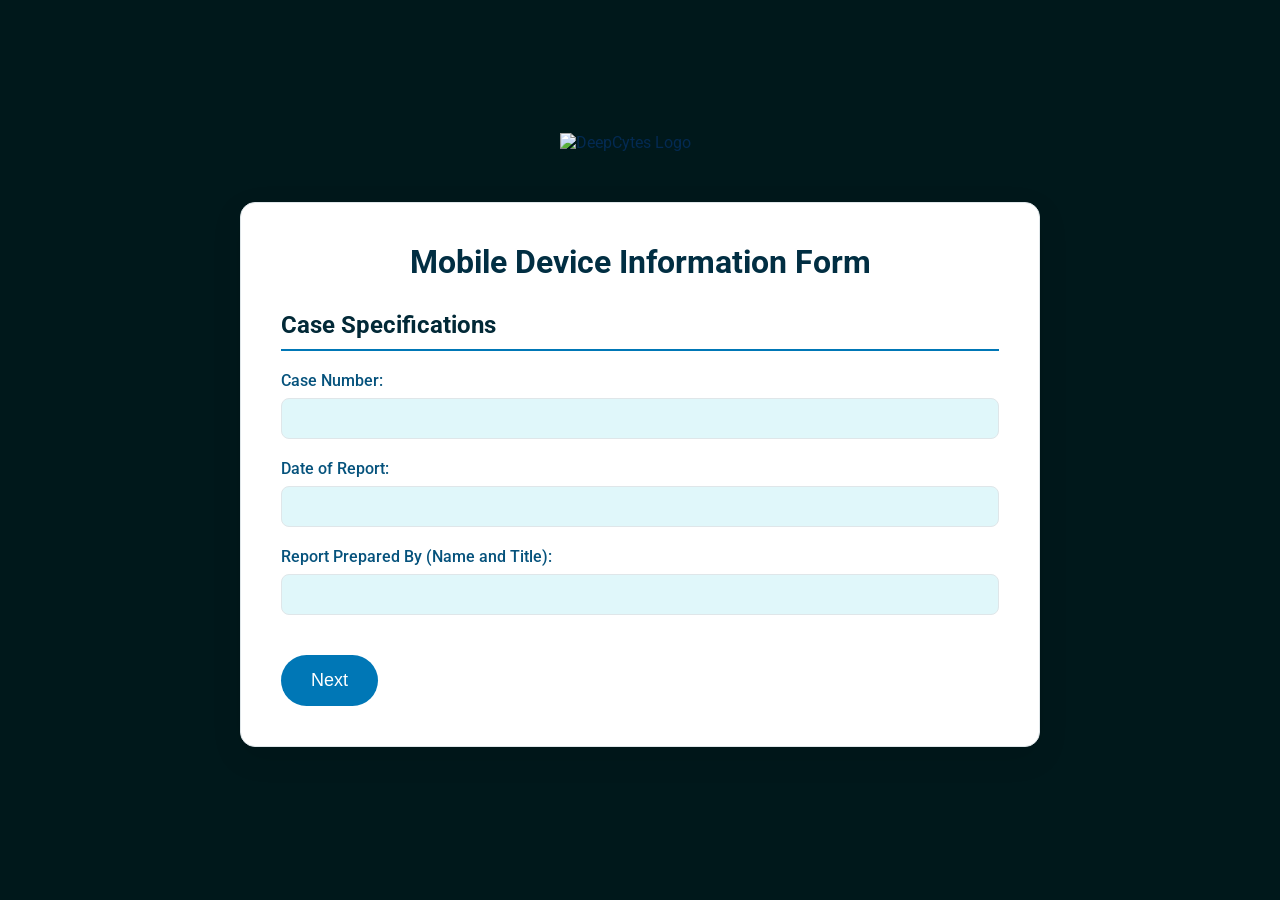
==== templates/form.html @ 84fcd658 "Update form.html" ====
<!DOCTYPE html>
<html lang="en">

<head>
    <meta charset="UTF-8">
    <meta name="viewport" content="width=device-width, initial-scale=1.0">
    <title>Mobile Device Information Form</title>
    <style>
        @import url('https://fonts.googleapis.com/css2?family=Roboto:wght@400;500;700&display=swap');

        body {
            font-family: 'Roboto', sans-serif;
            margin: 0;
            padding: 0;
            background-color: #00181b;
            color: #032a52;
            display: flex;
            flex-direction: column;
            align-items: center;
            justify-content: center;
            min-height: 100vh;
        }

        .container {
            width: 90%;
            max-width: 800px;
            background-color: #ffffff;
            border: 1px solid #dfe6e9;
            border-radius: 15px;
            box-shadow: 0 10px 30px rgba(0, 0, 0, 0.1);
            padding: 40px;
            box-sizing: border-box;
            margin: 20px;
        }

        h1 {
            color: #012e42;
            text-align: center;
            margin-top: 0;
            margin-bottom: 30px;
            font-weight: 700;
            font-size: 2rem;
        }

        h2 {
            color: #022937;
            font-weight: 700;
            margin-bottom: 20px;
            font-size: 1.5rem;
            border-bottom: 2px solid #0077b6;
            padding-bottom: 10px;
        }

        .logo {
            display: block;
            margin: 0 auto 30px;
            width: 160px;
        }

        .form-section {
            display: none;
        }

        .form-section.active {
            display: block;
        }

        .split-container {
            display: grid;
            grid-template-columns: 1fr 1fr;
            gap: 20px;
            width: 100%;
            max-width: 1200px;
            margin: 0 auto;
            padding: 20px;
            background: #f5f5f5;
            border-radius: 10px;
        }

        .camera-side {
            display: flex;
            flex-direction: column;
            align-items: center;
        }

        .guide-side {
            display: flex;
            flex-direction: column;
            align-items: center;
        }

        .camera-preview, .guide-image {
            width: 100%;
            max-width: 480px;
            height: 360px;
            border-radius: 8px;
            object-fit: contain;
            background: #000;
        }

        .guide-image {
            background: #fff;
            border: 2px solid #0077b6;
        }

        .angle-indicator {
            text-align: center;
            font-size: 24px;
            margin: 10px 0;
            color: #0077b6;
            width: 100%;
        }

        .instructions {
            text-align: center;
            color: #666;
            margin: 10px 0;
            font-size: 16px;
        }

        .camera-controls {
            margin-top: 20px;
            text-align: center;
        }

        .camera-btn {
            background-color: #0077b6;
            color: white;
            padding: 12px 24px;
            border: none;
            border-radius: 30px;
            cursor: pointer;
            font-size: 16px;
            transition: background-color 0.3s;
        }

        .camera-btn:hover {
            background-color: #005f8d;
        }

        .preview-grid {
            display: grid;
            grid-template-columns: repeat(auto-fit, minmax(150px, 1fr));
            gap: 10px;
            margin: 20px 0;
            width: 100%;
        }

        .preview-image {
            width: 100%;
            height: 150px;
            object-fit: cover;
            border-radius: 8px;
            border: 2px solid #0077b6;
        }

        label {
            font-weight: 500;
            display: block;
            margin-bottom: 8px;
            color: #05527c;
        }

        input[type="text"],
        input[type="number"],
        textarea,
        input[type="file"] {
            width: 100%;
            padding: 12px;
            margin-bottom: 20px;
            border: 1px solid #dfe6e9;
            border-radius: 8px;
            background-color: #e0f7fa;
            color: #2c3e50;
            box-sizing: border-box;
            font-family: 'Roboto', sans-serif;
            transition: border-color 0.3s ease, box-shadow 0.3s ease;
        }

        .input-error {
            border-color: #de0000;
            box-shadow: 0 0 8px rgba(245, 7, 7, 0.2);
        }

        /* Camera Styles */
        .camera-container {
            width: 100%;
            max-width: 640px;
            margin: 0 auto;
            padding: 20px;
            background: #f5f5f5;
            border-radius: 10px;
        }

        .camera-preview {
            width: 100%;
            border-radius: 8px;
            margin-bottom: 20px;
        }

        .angle-indicator {
            text-align: center;
            font-size: 24px;
            margin: 10px 0;
            color: #0077b6;
        }

        .preview-grid {
            display: grid;
            grid-template-columns: repeat(auto-fit, minmax(150px, 1fr));
            gap: 10px;
            margin: 20px 0;
        }

        .preview-image {
            width: 100%;
            height: 150px;
            object-fit: cover;
            border-radius: 8px;
            border: 2px solid #0077b6;
        }

        .camera-controls {
            display: flex;
            justify-content: center;
            margin: 20px 0;
        }

        .camera-btn {
            background-color: #0077b6;
            color: white;
            padding: 12px 24px;
            border: none;
            border-radius: 30px;
            cursor: pointer;
            font-size: 16px;
            transition: background-color 0.3s;
        }

        .camera-btn:hover {
            background-color: #005f8d;
        }

        .photo-progress {
            text-align: center;
            margin: 20px 0;
            font-size: 18px;
            color: #0077b6;
        }

        .instructions {
            text-align: center;
            color: #666;
            margin-bottom: 20px;
        }

        /* Original form styles continue... */
        button {
            background-color: #0077b6;
            color: white;
            padding: 15px 30px;
            border: none;
            border-radius: 30px;
            cursor: pointer;
            font-size: 18px;
            font-weight: 500;
            transition: background-color 0.3s ease;
        }

        button:hover {
            background-color: #005f8d;
        }

        .button-container {
            display: flex;
            justify-content: space-between;
            margin-top: 20px;
        }

        .form-group {
            margin-bottom: 20px;
        }
    </style>
</head>

<body>
    <img src="https://static.wixstatic.com/media/e48a18_c949f6282e6a4c8e9568f40916a0c704~mv2.png/v1/crop/x_0,y_151,w_1920,h_746/fill/w_240,h_93,fp_0.50_0.50,q_85,usm_0.66_1.00_0.01,enc_auto/For%20Dark%20Theme.png"
        alt="DeepCytes Logo" class="logo">

    <div class="container">
        <h1>Mobile Device Information Form</h1>
        <form method="POST" action="/submit" enctype="multipart/form-data">
            <!-- Case Information -->
            <div class="form-section active">
                <h2>Case Specifications</h2>

                <label for="case_number">Case Number:</label>
                <input type="text" id="case_number" name="case_number" required>

                <label for="date_of_report">Date of Report:</label>
                <input type="text" id="date_of_report" name="date_of_report" required>

                <label for="report_prepared_by">Report Prepared By (Name and Title):</label>
                <input type="text" id="report_prepared_by" name="report_prepared_by" required>

                <div class="button-container">
                    <button type="button" onclick="nextSection()">Next</button>
                </div>
            </div>

<!-- Device Photography -->
<div class="form-section">
    <h2>Device Photography</h2>
    <p class="instructions">
        Please capture photos of the device from the following angles: 0°, 30°, 60°, 90°, and after flipping: 30°, 60°, 90°.
    </p>

    <div class="split-container">
        <div class="camera-side">
            <video id="camera" autoplay playsinline class="camera-preview"></video>
            <canvas id="canvas" style="display: none;"></canvas>
            <div class="angle-indicator">
                <span id="current-angle">0°</span>
                <span id="flip-status">(Front)</span>
            </div>
            <div class="camera-controls">
                <button type="button" id="capture-btn" class="camera-btn">
                    <span id="capture-text">Capture (0°)</span>
                </button>
            </div>
        </div>

        <div class="guide-side">
            <img id="guide-image" class="guide-image" src="/static/images/guide_0.png" alt="Guide for current angle">
            <div class="instructions">
                Follow the guide image to capture the device at the correct angle.
            </div>
        </div>
    </div>

    <!-- Hidden Inputs to Store Captured Images -->
    <form id="photo-form" action="/submit" method="POST" enctype="multipart/form-data">
        <div id="hidden-inputs">
            <!-- Hidden inputs will be dynamically added here -->
        </div>
    </form>

    <div class="preview-grid" id="preview-container">
        <!-- Preview images will be added here -->
    </div>

    <div class="photo-progress">
        <div class="progress-indicator">
            <span id="photos-taken">0</span>/7 photos taken
        </div>
    </div>

    <div class="button-container">
        <button type="button" onclick="previousSection()">Previous</button>
        <button type="button" onclick="validateAndNext()">Next</button>
    </div>
</div>

<script>
    const angles = ["0", "30", "60", "90", "240", "270", "360"];
    let currentAngleIndex = 0;
    const camera = document.getElementById("camera");
    const canvas = document.getElementById("canvas");
    const previewContainer = document.getElementById("preview-container");
    const hiddenInputs = document.getElementById("hidden-inputs");
    const photosTaken = document.getElementById("photos-taken");
    const captureBtn = document.getElementById("capture-btn");
    const captureText = document.getElementById("capture-text");
    const guideImage = document.getElementById("guide-image");

    // Access the user's camera
    navigator.mediaDevices
        .getUserMedia({ video: true })
        .then((stream) => {
            camera.srcObject = stream;
        })
        .catch((err) => {
            console.error("Error accessing camera:", err);
        });

    // Capture photo and store it
    captureBtn.addEventListener("click", () => {
        const context = canvas.getContext("2d");
        canvas.width = camera.videoWidth;
        canvas.height = camera.videoHeight;
        context.drawImage(camera, 0, 0, canvas.width, canvas.height);

        // Convert the captured image to a blob
        canvas.toBlob((blob) => {
            // Add a preview image
            const previewImage = document.createElement("img");
            previewImage.src = URL.createObjectURL(blob);
            previewImage.classList.add("preview-image");
            previewContainer.appendChild(previewImage);

            // Create a hidden input for the captured image
            const input = document.createElement("input");
            input.type = "file";
            input.name = `image_${angles[currentAngleIndex]}`;
            input.files = new File([blob], `image_${angles[currentAngleIndex]}.jpg`);
            hiddenInputs.appendChild(input);

            // Update progress
            currentAngleIndex++;
            photosTaken.textContent = currentAngleIndex;
            if (currentAngleIndex < angles.length) {
                captureText.textContent = `Capture (${angles[currentAngleIndex]}°)`;
                guideImage.src = `/static/images/guide_${angles[currentAngleIndex]}.png`;
            } else {
                captureText.textContent = "All photos captured!";
                captureBtn.disabled = true;
            }
        });
    });
</script>


            <!-- Original form sections continue... -->
            <!-- Device Specifications -->
            <div class="form-section">
                <!-- Your existing Device Specifications section -->
                <h2>Device Specifications</h2>

                <label for="model">Model:</label>
                <input type="text" id="model" name="model" required>

                <label for="color">Color:</label>
                <input type="text" id="color" name="color" required>

                <div class="form-group"  style="display: inline-block;">
                    <label>With Safety Glass:</label>
                    <input type="radio" id="safety_glass_yes" name="safety_glass" value="yes" required>
                    <label for="safety_glass_yes"  style="display: inline-block;">Yes</label>
                    <input type="radio" id="safety_glass_no" name="safety_glass" value="no" required>
                    <label for="safety_glass_no"  style="display: inline-block;">No</label>
                </div>

                <div class="form-group">
                    <label>With Back Cover:</label>
                    <input type="radio" id="back_cover_yes" name="back_cover" value="yes" required>
                    <label for="back_cover_yes"  style="display: inline-block;">Yes</label>
                    <input type="radio" id="back_cover_no" name="back_cover" value="no" required>
                    <label for="back_cover_no"  style="display: inline-block;">No</label>
                </div>

                <label for="ram">RAM:</label>
                <input type="text" id="ram" name="ram"required>

                <label for="internal_memory">Internal Memory:</label>
                <input type="text" id="internal_memory" name="internal_memory" required>

                <label for="camera_specs">Camera (with Specs):</label>
                <textarea id="camera_specs" name="camera_specs" required></textarea>

                <div class="form-group"  style="display: inline-block;">
                    <label>Check if all cameras are present:</label>
                    <input type="radio" id="cameras_check_yes" name="cameras_check" value="yes" required>
                    <label for="cameras_check_yes"  style="display: inline-block;">Yes</label>
                    <input type="radio" id="cameras_check_no" name="cameras_check" value="no" required>
                    <label for="cameras_check_no"  style="display: inline-block;">No</label>
                </div>

                <label for="battery_percentage">Battery Percentage:</label>
                <input type="number" id="battery_percentage" name="battery_percentage" min="0" max="100" required>

                <label for="sim_slots">Number of SIM card slots:</label>
                <input type="number" id="sim_slots" name="sim_slots" min="1" required>

                <label for="sim_provider">SIM Cards and their Providers:</label>
                <textarea id="sim_provider" name="sim_provider" required></textarea>

                <div class="button-container">
                    <button type="button" onclick="nextSection()">Next</button>
                </div>
            </div>

            <!-- Connectivity & Storage -->
            <div class="form-section">
                <!-- Your existing Connectivity & Storage section -->
                <h2>Connectivity & Storage</h2>

                <div class="form-group"  style="display: inline-block;">
                    <label>Was it connected to Wi-Fi?</label>
                    <input type="radio" id="wifi_connected_yes" name="wifi_connected" value="yes" required>
                    <label for="wifi_connected_yes"  style="display: inline-block;">Yes</label>
                    <input type="radio" id="wifi_connected_no" name="wifi_connected" value="no" required>
                    <label for="wifi_connected_no"  style="display: inline-block;">No</label>
                </div>

                <div class="form-group">
                    <label>Was Bluetooth on or off?</label>
                    <input type="radio" id="bluetooth_on" name="bluetooth_status" value="on" required>
                    <label for="bluetooth_on"  style="display: inline-block;">On</label>
                    <input type="radio" id="bluetooth_off" name="bluetooth_status" value="off" required>
                    <label for="bluetooth_off"  style="display: inline-block;">Off</label>
                </div>

                <div class="form-group">
                    <label>Is the SD card present?</label>
                    <input type="radio" id="sd_card_yes" name="sd_card" value="yes" required>
                    <label for="sd_card_yes"  style="display: inline-block;">Yes</label>
                    <input type="radio" id="sd_card_no" name="sd_card" value="no" required>
                    <label for="sd_card_no"  style="display: inline-block;">No</label>
                </div>

                <label for="sd_capacity">SD Card Storage Capacity (if present):</label>
                <input type="text" id="sd_capacity" name="sd_capacity" required>

                

                <div class="button-container">
                    <button type="button" onclick="previousSection()">Previous</button>
                    <button type="button" onclick="nextSection()">Next</button>
                </div>
            </div>

            <!-- System Information -->
            <div class="form-section">
                <!-- Your existing System Information section -->
                <h2>System Information</h2>
                
                <label for="mobile_uptime">Mobile Uptime:</label>
                <input type="text" id="mobile_uptime" name="mobile_uptime" required>
                
                <label for="time_zone">Time Zone:</label>
                <input type="text" id="time_zone" name="time_zone" required>
                
                <label for="language">Language:</label>
                <input type="text" id="language" name="language" required>
                
                <label for="installed_apps">Installed Apps (with names):</label>
                <textarea id="installed_apps" name="installed_apps" required></textarea>
                
                <div class="form-group"  style="display: inline-block;">
                    <label>Was Geo-location on?</label>
                    <input type="radio" id="geo_location_yes" name="geo_location" value="yes" required>
                    <label for="geo_location_yes"  style="display: inline-block;">Yes</label>
                    <input type="radio" id="geo_location_no" name="geo_location" value="no" required>
                    <label for="geo_location_no"  style="display: inline-block;">No</label>
                </div>
                <div style="display: flex; align-items: center; gap: 10px;">
                    <label for="build_no">Build Number:</label>
                    <input type="text" id="build_no" name="build_no" required><br><br>
                    
                    <label for="kernel_version">Kernel Version:</label>
                    <input type="text" id="kernel_version" name="kernel_version" required><br><br>
                </div>

                <div class="button-container">
                    <button type="button" onclick="previousSection()">Previous</button>
                    <button type="button" onclick="nextSection()">Next</button>
                </div>
            </div>

            <!-- Network & Identifiers -->
            <div class="form-section">
                <!-- Your existing Network & Identifiers section -->
                <h2>Network & Identifiers</h2>
                
                <label for="iccid">ICCID:</label>
                <input type="text" id="iccid" name="iccid"required>
                
                <label for="imsi">IMSI:</label>
                <input type="text" id="imsi" name="imsi" required>
                
                <label for="meid">MEID:</label>
                <input type="text" id="meid" name="meid" required>
    
                
                <div class="form-group"  style="display: inline-block;">
                    <label>Was it in Airplane Mode?</label>
                    <input type="radio" id="airplane_mode_yes" name="airplane_mode" value="yes"  required>
    
                    <label for="airplane_mode_yes"  style="display: inline-block;">Yes</label>
                    <input type="radio" id="airplane_mode_no" name="airplane_mode" value="no" required>
                    <label for="airplane_mode_no"  style="display: inline-block;">No</label>
                </div>
                <div class="button-container">
                    <button type="button" onclick="previousSection()">Previous</button>
                    <button type="submit">Submit</button>
                </div>
            </div>
        </form>
    </div>

    <script>
          let currentSectionIndex = 0;
        const sections = document.querySelectorAll('.form-section');
        
        // Camera variables
        let currentAngle = 0;
        let isFlipped = false;
        let photosTaken = 0;
        const requiredAngles = [0, 30, 60, 90, 30, 60, 90]; // Last three are for flipped
        const capturedImages = new Map();
        let stream;
        let video;
        let canvas;

        // Guide images configuration
        const guideImages = {
            '0': '/static/images/guide_0.png',
            '30': '/static/images/guide_30.png',
            '60': '/static/images/guide_60.png',
            '90': '/static/images/guide_90.png',
            '30_flipped': '/static/images/guide_240.png',
            '60_flipped': '/static/images/guide_270.png',
            '90_flipped': '/static/images/guide_360.png'
        };

        async function initializeCamera() {
            try {
                video = document.getElementById('camera');
                canvas = document.getElementById('canvas');
                stream = await navigator.mediaDevices.getUserMedia({
                    video: { facingMode: "environment" },
                    audio: false
                });
                video.srcObject = stream;
            } catch (err) {
                console.error("Error accessing camera:", err);
                alert("Unable to access camera. Please ensure camera permissions are granted.");
            }
        }

        function updateGuideImage() {
            const guideImg = document.getElementById('guide-image');
            const angle = requiredAngles[photosTaken];
            const key = photosTaken >= 4 ? `${angle}_flipped` : `${angle}`;
            guideImg.src = guideImages[key];
            guideImg.alt = `Guide for ${angle}° ${photosTaken >= 4 ? '(Flipped)' : ''}`;
        }

        function capturePhoto() {
            if (photosTaken >= 7) {
                alert("All required photos have been taken.");
                return;
            }

            const context = canvas.getContext('2d');
            canvas.width = video.videoWidth;
            canvas.height = video.videoHeight;
            context.drawImage(video, 0, 0, canvas.width, canvas.height);

            canvas.toBlob((blob) => {
                const imageUrl = URL.createObjectURL(blob);
                const angle = requiredAngles[photosTaken];

                const file = new File([blob], `image_${photosTaken}.jpg`, { type: 'image/jpeg' });
                
                capturedImages.set(`image_${photosTaken}`, {
                    file: file,
                    angle: angle,
                    isFlipped: photosTaken >= 4
                });

                const previewContainer = document.getElementById('preview-container');
                const previewDiv = document.createElement('div');
                const img = document.createElement('img');
                img.src = imageUrl;
                img.className = 'preview-image';
                img.alt = `Device at ${angle}° ${photosTaken >= 4 ? '(Flipped)' : ''}`;
                previewDiv.appendChild(img);
                previewContainer.appendChild(previewDiv);

                photosTaken++;
                updateUI();
            }, 'image/jpeg', 0.8);
        }

        function updateUI() {
            const photosIndicator = document.getElementById('photos-taken');
            photosIndicator.textContent = photosTaken;

            const captureText = document.getElementById('capture-text');
            if (photosTaken < 7) {
                const nextAngle = requiredAngles[photosTaken];
                const isNextFlipped = photosTaken >= 4;
                captureText.textContent = `Capture (${nextAngle}° ${isNextFlipped ? 'Flipped' : ''})`;
                updateGuideImage();
            } else {
                captureText.textContent = "All photos taken";
            }

            const currentAngleSpan = document.getElementById('current-angle');
            const flipStatus = document.getElementById('flip-status');
            currentAngleSpan.textContent = `${requiredAngles[photosTaken] || 0}°`;
            flipStatus.textContent = photosTaken >= 4 ? "(Flipped)" : "(Front)";
        }

        function validateAndNext() {
            if (photosTaken < 7) {
                alert("Please take all required photos before proceeding.");
                return;
            }
            nextSection();

            if (stream) {
                stream.getTracks().forEach(track => track.stop());
            }
        }

        function showSection(index) {
            sections.forEach((section, i) => {
                section.classList.toggle('active', i === index);
                // Initialize camera when entering photography section
                if (i === 1 && index === 1) {
                    initializeCamera();
                }
            });
        }

        function validateCurrentSection() {
            const currentSection = sections[currentSectionIndex];
            const inputs = currentSection.querySelectorAll('input[required], textarea[required]');
            let allValid = true;

            currentSection.querySelectorAll('.input-error').forEach((elem) => {
                elem.classList.remove('input-error');
            });

            for (const input of inputs) {
                if (input.type === 'radio') {
                    const name = input.name;
                    const checked = document.querySelector(`input[name="${name}"]:checked`);
                    if (!checked) {
                        allValid = false;
                        input.closest('div.form-group').querySelectorAll('input[type="radio"]').forEach((radio) => {
                            radio.classList.add('input-error');
                        });
                    }
                } else if (!input.value.trim()) {
                    allValid = false;
                    input.classList.add('input-error');
                }
            }

            return allValid;
        }

        function nextSection() {
            if (validateCurrentSection()) {
                if (currentSectionIndex < sections.length - 1) {
                    currentSectionIndex++;
                    showSection(currentSectionIndex);
                }
            } else {
                document.querySelector('.input-error')?.scrollIntoView({ behavior: 'smooth', block: 'center' });
            }
        }

        function previousSection() {
            if (currentSectionIndex > 0) {
                // Stop camera if leaving photography section
                if (currentSectionIndex === 1 && stream) {
                    stream.getTracks().forEach(track => track.stop());
                }
                currentSectionIndex--;
                showSection(currentSectionIndex);
            }
        }

        // Initialize form
        document.addEventListener('DOMContentLoaded', () => {
            const captureBtn = document.getElementById('capture-btn');
            captureBtn.addEventListener('click', capturePhoto);
            showSection(currentSectionIndex);
        });
        document.querySelector('form').onsubmit = function(e) {
            e.preventDefault();
            
            const formData = new FormData(this);
            
            // Append all captured images to the form data
            capturedImages.forEach((imageData, key) => {
                formData.append(key, imageData.file);
            });

            // Submit the form with fetch
            fetch('/submit', {
                method: 'POST',
                body: formData
            })
            .then(response => response.blob())
            .then(blob => {
                // Create a download link for the generated report
                const url = window.URL.createObjectURL(blob);
                const a = document.createElement('a');
                a.href = url;
                a.download = `report_${formData.get('case_number')}_${new Date().toISOString().split('T')[0]}.docx`;
                document.body.appendChild(a);
                a.click();
                window.URL.revokeObjectURL(url);
            })
            .catch(error => {
                console.error('Error:', error);
                alert('An error occurred while submitting the form');
            });
            
            return false;
        };
    </script>
</body>

</html>
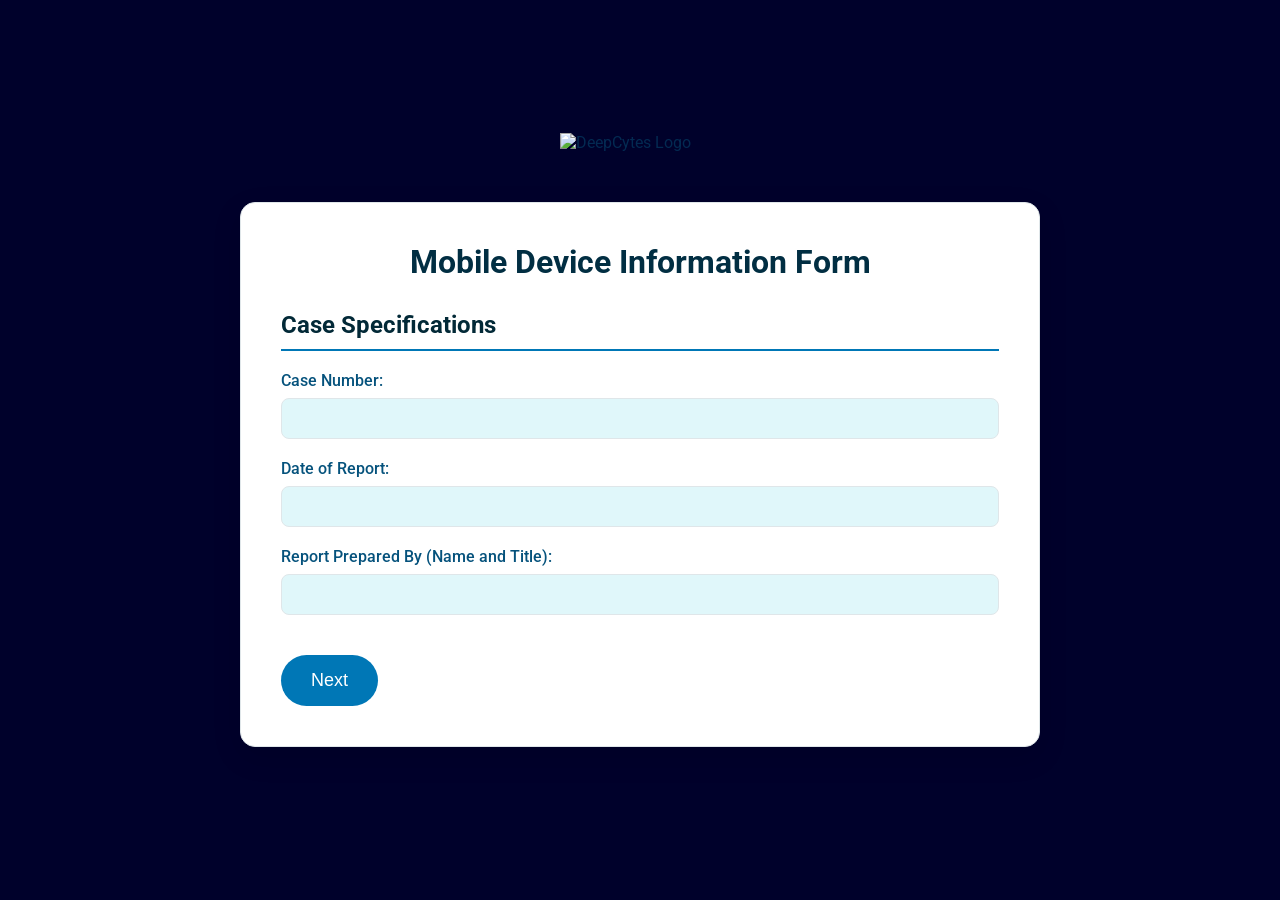
==== commit 300cd6ef: "Update form.html" ====
--- a/templates/form.html
+++ b/templates/form.html
@@ -12,7 +12,7 @@
             font-family: 'Roboto', sans-serif;
             margin: 0;
             padding: 0;
-            background-color: #00181b;
+            background-color: #00012B;
             color: #032a52;
             display: flex;
             flex-direction: column;
@@ -308,117 +308,49 @@
                 </div>
             </div>
 
-<!-- Device Photography -->
-<div class="form-section">
-    <h2>Device Photography</h2>
-    <p class="instructions">
-        Please capture photos of the device from the following angles: 0°, 30°, 60°, 90°, and after flipping: 30°, 60°, 90°.
-    </p>
-
-    <div class="split-container">
-        <div class="camera-side">
-            <video id="camera" autoplay playsinline class="camera-preview"></video>
-            <canvas id="canvas" style="display: none;"></canvas>
-            <div class="angle-indicator">
-                <span id="current-angle">0°</span>
-                <span id="flip-status">(Front)</span>
+            <!-- Device Photography -->
+            <div class="form-section">
+                <h2>Device Photography</h2>
+                <p class="instructions">Please capture photos of the device from the following angles: 0°, 30°, 60°, 90°, and after flipping: 30°, 60°, 90°</p>
+
+                <div class="split-container">
+                    <div class="camera-side">
+                        <video id="camera" autoplay playsinline class="camera-preview"></video>
+                        <canvas id="canvas" style="display: none;"></canvas>
+                        <div class="angle-indicator">
+                            <span id="current-angle">0°</span>
+                            <span id="flip-status">(Front)</span>
+                        </div>
+                        <div class="camera-controls">
+                            <button type="button" id="capture-btn" class="camera-btn">
+                                <span id="capture-text">Capture (0°)</span>
+                            </button>
+                        </div>
+                    </div>
+                    
+                    <div class="guide-side">
+                        <img id="guide-image" class="guide-image" src="/static/images/guide_0.png" alt="Guide for current angle">
+                        <div class="instructions">
+                            Follow the guide image to capture the device at the correct angle
+                        </div>
+                    </div>
+                </div>
+
+                <div class="preview-grid" id="preview-container">
+                    <!-- Preview images will be added here -->
+                </div>
+
+                <div class="photo-progress">
+                    <div class="progress-indicator">
+                        <span id="photos-taken">0</span>/7 photos taken
+                    </div>
+                </div>
+
+                <div class="button-container">
+                    <button type="button" onclick="previousSection()">Previous</button>
+                    <button type="button" onclick="validateAndNext()">Next</button>
+                </div>
             </div>
-            <div class="camera-controls">
-                <button type="button" id="capture-btn" class="camera-btn">
-                    <span id="capture-text">Capture (0°)</span>
-                </button>
-            </div>
-        </div>
-
-        <div class="guide-side">
-            <img id="guide-image" class="guide-image" src="/static/images/guide_0.png" alt="Guide for current angle">
-            <div class="instructions">
-                Follow the guide image to capture the device at the correct angle.
-            </div>
-        </div>
-    </div>
-
-    <!-- Hidden Inputs to Store Captured Images -->
-    <form id="photo-form" action="/submit" method="POST" enctype="multipart/form-data">
-        <div id="hidden-inputs">
-            <!-- Hidden inputs will be dynamically added here -->
-        </div>
-    </form>
-
-    <div class="preview-grid" id="preview-container">
-        <!-- Preview images will be added here -->
-    </div>
-
-    <div class="photo-progress">
-        <div class="progress-indicator">
-            <span id="photos-taken">0</span>/7 photos taken
-        </div>
-    </div>
-
-    <div class="button-container">
-        <button type="button" onclick="previousSection()">Previous</button>
-        <button type="button" onclick="validateAndNext()">Next</button>
-    </div>
-</div>
-
-<script>
-    const angles = ["0", "30", "60", "90", "240", "270", "360"];
-    let currentAngleIndex = 0;
-    const camera = document.getElementById("camera");
-    const canvas = document.getElementById("canvas");
-    const previewContainer = document.getElementById("preview-container");
-    const hiddenInputs = document.getElementById("hidden-inputs");
-    const photosTaken = document.getElementById("photos-taken");
-    const captureBtn = document.getElementById("capture-btn");
-    const captureText = document.getElementById("capture-text");
-    const guideImage = document.getElementById("guide-image");
-
-    // Access the user's camera
-    navigator.mediaDevices
-        .getUserMedia({ video: true })
-        .then((stream) => {
-            camera.srcObject = stream;
-        })
-        .catch((err) => {
-            console.error("Error accessing camera:", err);
-        });
-
-    // Capture photo and store it
-    captureBtn.addEventListener("click", () => {
-        const context = canvas.getContext("2d");
-        canvas.width = camera.videoWidth;
-        canvas.height = camera.videoHeight;
-        context.drawImage(camera, 0, 0, canvas.width, canvas.height);
-
-        // Convert the captured image to a blob
-        canvas.toBlob((blob) => {
-            // Add a preview image
-            const previewImage = document.createElement("img");
-            previewImage.src = URL.createObjectURL(blob);
-            previewImage.classList.add("preview-image");
-            previewContainer.appendChild(previewImage);
-
-            // Create a hidden input for the captured image
-            const input = document.createElement("input");
-            input.type = "file";
-            input.name = `image_${angles[currentAngleIndex]}`;
-            input.files = new File([blob], `image_${angles[currentAngleIndex]}.jpg`);
-            hiddenInputs.appendChild(input);
-
-            // Update progress
-            currentAngleIndex++;
-            photosTaken.textContent = currentAngleIndex;
-            if (currentAngleIndex < angles.length) {
-                captureText.textContent = `Capture (${angles[currentAngleIndex]}°)`;
-                guideImage.src = `/static/images/guide_${angles[currentAngleIndex]}.png`;
-            } else {
-                captureText.textContent = "All photos captured!";
-                captureBtn.disabled = true;
-            }
-        });
-    });
-</script>
-
 
             <!-- Original form sections continue... -->
             <!-- Device Specifications -->
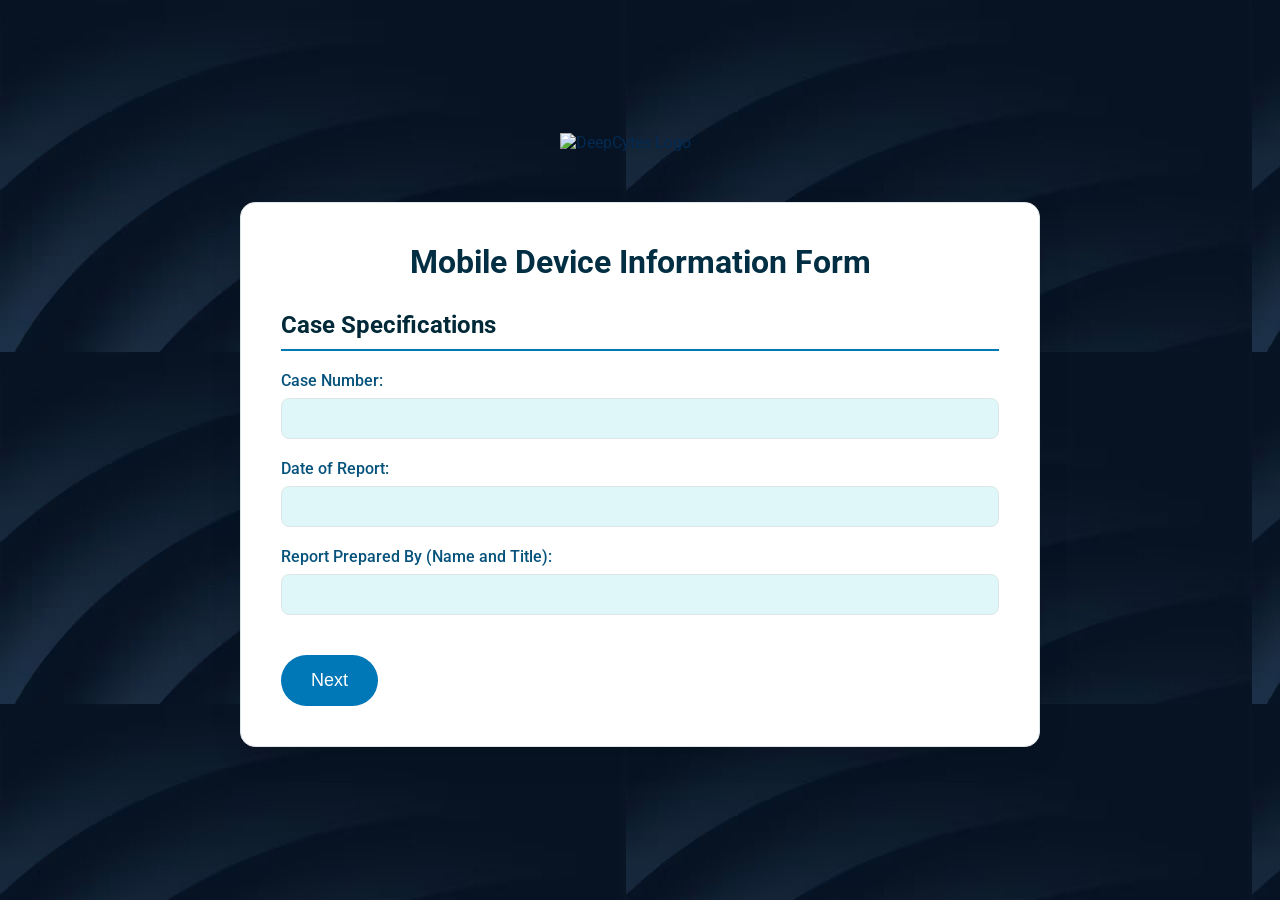
==== commit b2e5683a: "created landing page" ====
--- a/templates/form.html
+++ b/templates/form.html
@@ -12,6 +12,7 @@
             font-family: 'Roboto', sans-serif;
             margin: 0;
             padding: 0;
+            background: url('../static/images/bg.jpg');
             background-color: #00012B;
             color: #032a52;
             display: flex;
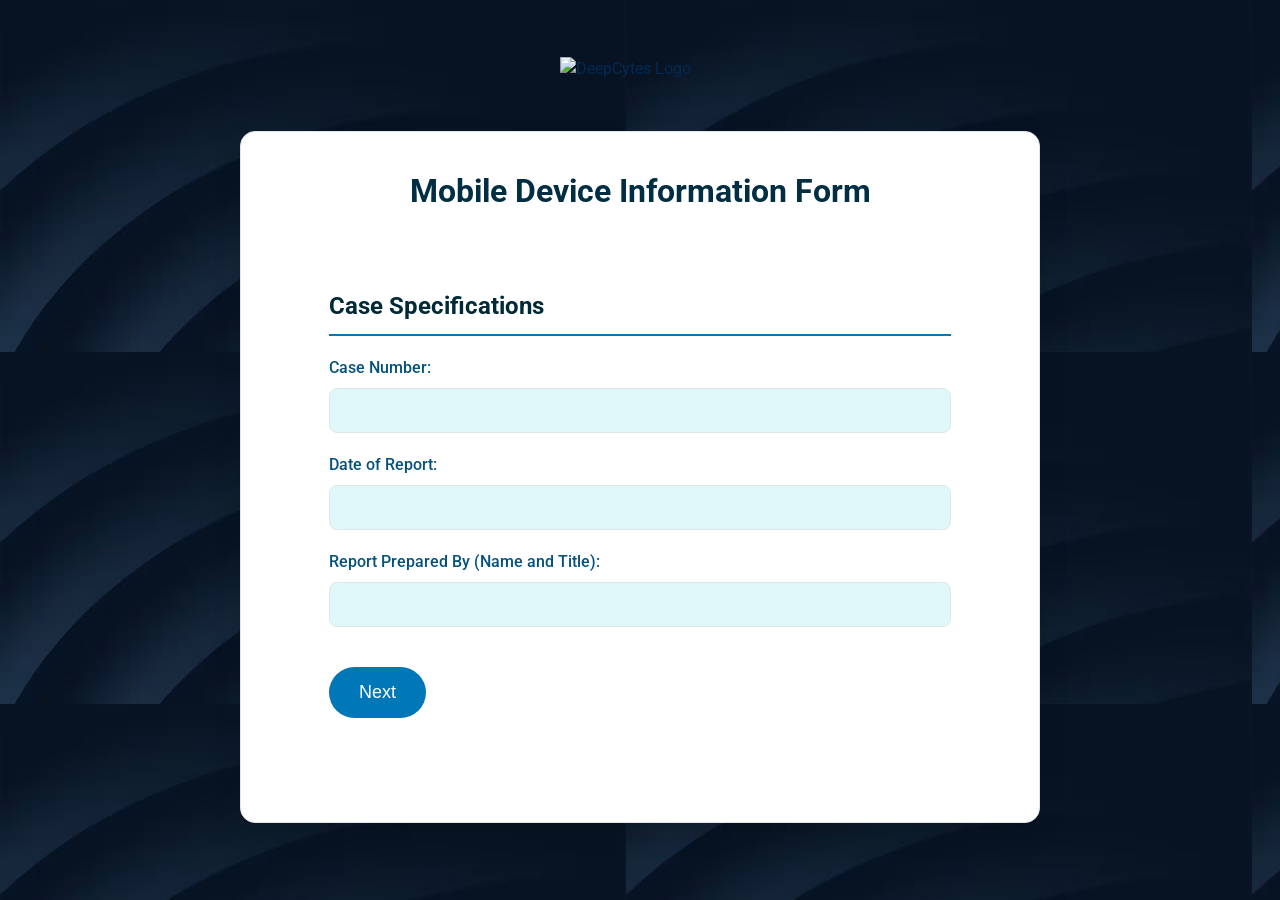
==== commit 5a258050: "Update form.html" ====
--- a/templates/form.html
+++ b/templates/form.html
@@ -3,7 +3,9 @@
 
 <head>
     <meta charset="UTF-8">
-    <meta name="viewport" content="width=device-width, initial-scale=1.0">
+<!--     <meta name="viewport" content="width=device-width, initial-scale=1.0"> -->
+    <meta name="viewport" content="width=device-width, initial-scale=1.0, maximum-scale=5.0">
+    <link rel="stylesheet" href="/static/css/responsive.css">
     <title>Mobile Device Information Form</title>
     <style>
         @import url('https://fonts.googleapis.com/css2?family=Roboto:wght@400;500;700&display=swap');
@@ -704,39 +706,56 @@
             captureBtn.addEventListener('click', capturePhoto);
             showSection(currentSectionIndex);
         });
+        // Initialize form
+        document.addEventListener('DOMContentLoaded', () => {
+            const captureBtn = document.getElementById('capture-btn');
+            captureBtn.addEventListener('click', capturePhoto);
+            showSection(currentSectionIndex);
+        });
         document.querySelector('form').onsubmit = function(e) {
-            e.preventDefault();
-            
-            const formData = new FormData(this);
-            
-            // Append all captured images to the form data
-            capturedImages.forEach((imageData, key) => {
-                formData.append(key, imageData.file);
-            });
-
-            // Submit the form with fetch
-            fetch('/submit', {
-                method: 'POST',
-                body: formData
-            })
-            .then(response => response.blob())
-            .then(blob => {
-                // Create a download link for the generated report
-                const url = window.URL.createObjectURL(blob);
-                const a = document.createElement('a');
-                a.href = url;
-                a.download = `report_${formData.get('case_number')}_${new Date().toISOString().split('T')[0]}.docx`;
-                document.body.appendChild(a);
-                a.click();
-                window.URL.revokeObjectURL(url);
-            })
-            .catch(error => {
-                console.error('Error:', error);
-                alert('An error occurred while submitting the form');
-            });
-            
-            return false;
-        };
+    e.preventDefault();
+    
+    const formData = new FormData(this);
+    
+    // Append all captured images to the form data
+    capturedImages.forEach((imageData, key) => {
+        formData.append(key, imageData.file);
+    });
+
+    // Submit the form with fetch
+    fetch('/submit', {
+        method: 'POST',
+        body: formData
+    })
+    .then(response => {
+        if (!response.ok) {
+            return response.json().then(err => { throw new Error(err.error) });
+        }
+        return response.blob();
+    })
+    .then(blob => {
+        // Create a download link for the generated report
+        const url = window.URL.createObjectURL(blob);
+        const a = document.createElement('a');
+        a.href = url;
+        a.download = `report_${formData.get('case_number')}_${new Date().toISOString().split('T')[0]}.docx`;
+        document.body.appendChild(a);
+        a.click();
+        window.URL.revokeObjectURL(url);
+        
+        // Using a longer delay for redirect to ensure download starts
+        setTimeout(() => {
+            console.log("Redirecting to thank you page..."); // Debug log
+            window.location.href = '/thankyou';
+        }, 2000); // Increased to 2 seconds
+    })
+    .catch(error => {
+        console.error('Error:', error);
+        alert('An error occurred while submitting the form: ' + error.message);
+    });
+    
+    return false;
+};
     </script>
 </body>
 
--- a/static/css/responsive.css
+++ b/static/css/responsive.css
@@ -0,0 +1,332 @@
+/* Base styles with CSS variables for consistent theming */
+:root {
+    --primary-color: #01BAF0;
+    --secondary-color: #00012B;
+    --text-color: #032a52;
+    --background-color: #ffffff;
+    --spacing-unit: 1rem;
+    --border-radius: 15px;
+    --transition-speed: 0.3s;
+  }
+  
+  /* Reset and base styles */
+  * {
+    margin: 0;
+    padding: 0;
+    box-sizing: border-box;
+  }
+  
+  html {
+    font-size: 16px;
+    scroll-behavior: smooth;
+  }
+  
+  body {
+    font-family: 'Roboto', -apple-system, BlinkMacSystemFont, 'Segoe UI', Oxygen, Ubuntu, sans-serif;
+    line-height: 1.5;
+    color: var(--text-color);
+    background-color: var(--secondary-color);
+    min-height: 100vh;
+    min-height: -webkit-fill-available;
+  }
+  
+  /* Container Layout */
+  .container {
+    width: 95%;
+    max-width: 1200px;
+    margin: 0 auto;
+    padding: var(--spacing-unit);
+  }
+  
+  /* Responsive Typography */
+  h1 {
+    font-size: clamp(2rem, 5vw, 3rem);
+    line-height: 1.2;
+    margin-bottom: var(--spacing-unit);
+  }
+  
+  p {
+    font-size: clamp(1rem, 2vw, 1.125rem);
+    line-height: 1.6;
+  }
+  
+  /* Form Elements */
+  .form-section {
+    background: var(--background-color);
+    padding: clamp(1rem, 3vw, 2rem);
+    border-radius: var(--border-radius);
+    margin-bottom: var(--spacing-unit);
+  }
+  
+  input[type="text"],
+  input[type="number"],
+  textarea,
+  select {
+    width: 100%;
+    padding: 0.75rem;
+    border: 1px solid #dfe6e9;
+    border-radius: 8px;
+    font-size: 1rem;
+    transition: border-color var(--transition-speed);
+    margin-bottom: 1rem;
+  }
+  
+  /* Camera Interface */
+  .split-container {
+    display: grid;
+    gap: clamp(1rem, 3vw, 2rem);
+    margin: 1rem 0;
+  }
+  
+  .camera-preview,
+  .guide-image {
+    width: 100%;
+    aspect-ratio: 4/3;
+    object-fit: cover;
+    border-radius: var(--border-radius);
+  }
+  
+  .preview-grid {
+    display: grid;
+    gap: 0.5rem;
+  }
+  
+  /* Button Styles */
+  button {
+    padding: clamp(0.5rem, 2vw, 1rem) clamp(1rem, 4vw, 2rem);
+    border-radius: 30px;
+    border: none;
+    background: var(--primary-color);
+    color: white;
+    font-size: clamp(0.875rem, 2vw, 1rem);
+    cursor: pointer;
+    transition: background var(--transition-speed);
+  }
+  
+  button:hover {
+    background: #0077b6;
+  }
+  
+  /* Landing Page Styles */
+  .wrapper {
+    display: grid;
+    gap: clamp(2rem, 5vw, 4rem);
+  }
+  
+  /* Logo */
+  .logo img {
+    max-width: clamp(120px, 30vw, 200px);
+    height: auto;
+  }
+  
+  /* Responsive Breakpoints */
+  
+  /* Mobile First - Base styles are for mobile */
+  
+  /* Tablet (600px and up) */
+  @media screen and (min-width: 37.5em) {
+    .split-container {
+      grid-template-columns: repeat(2, 1fr);
+    }
+  
+    .preview-grid {
+      grid-template-columns: repeat(3, 1fr);
+    }
+  
+    .button-container {
+      display: flex;
+      gap: 1rem;
+      justify-content: space-between;
+    }
+  }
+  
+  /* Small Desktop (900px and up) */
+  @media screen and (min-width: 56.25em) {
+    .container {
+      width: 90%;
+      padding: 2rem;
+    }
+  
+    .wrapper {
+      grid-template-columns: repeat(2, 1fr);
+    }
+  
+    .preview-grid {
+      grid-template-columns: repeat(4, 1fr);
+    }
+  }
+  
+  /* Large Desktop (1200px and up) */
+  @media screen and (min-width: 75em) {
+    .container {
+      width: 85%;
+      max-width: 1400px;
+    }
+  
+    .form-section {
+      padding: 3rem;
+    }
+  }
+  
+  /* 4K and Ultra-wide screens (1800px and up) */
+  @media screen and (min-width: 112.5em) {
+    html {
+      font-size: 18px;
+    }
+  
+    .container {
+      max-width: 1800px;
+    }
+  }
+  
+  /* Touch Device Optimizations */
+  @media (hover: none) and (pointer: coarse) {
+    button,
+    input[type="submit"],
+    input[type="button"] {
+      min-height: 44px;
+    }
+  
+    input[type="radio"],
+    input[type="checkbox"] {
+      min-width: 24px;
+      min-height: 24px;
+    }
+  
+    select {
+      min-height: 44px;
+      background-size: 12px;
+    }
+  }
+  
+  /* High Contrast Mode */
+  @media (prefers-contrast: more) {
+    :root {
+      --primary-color: #0066cc;
+      --text-color: #000000;
+    }
+  }
+  
+  /* Reduced Motion */
+  @media (prefers-reduced-motion: reduce) {
+    * {
+      animation: none !important;
+      transition: none !important;
+    }
+  }
+  
+  /* Print Styles */
+  @media print {
+    body {
+      background: white;
+    }
+  
+    .container {
+      width: 100%;
+      max-width: none;
+    }
+  
+    button,
+    .camera-controls,
+    .preview-grid {
+      display: none;
+    }
+  }
+  
+  /* Helper Classes for Layout */
+  .flex {
+    display: flex;
+    gap: var(--spacing-unit);
+  }
+  
+  .flex-column {
+    flex-direction: column;
+  }
+  
+  .grid {
+    display: grid;
+    gap: var(--spacing-unit);
+  }
+  
+  .hidden-mobile {
+    display: none;
+  }
+  
+  @media screen and (min-width: 37.5em) {
+    .hidden-mobile {
+      display: block;
+    }
+  }
+  
+  /* Form Validation Styles */
+  .input-error {
+    border-color: #dc3545;
+  }
+  
+  .error-message {
+    color: #dc3545;
+    font-size: 0.875rem;
+    margin-top: -0.5rem;
+    margin-bottom: 1rem;
+  }
+  
+  /* Loading States */
+  .loading {
+    opacity: 0.7;
+    pointer-events: none;
+  }
+  
+  /* Custom Radio and Checkbox Styles */
+  .form-group {
+    margin-bottom: 1.5rem;
+  }
+  
+  .radio-group {
+    display: flex;
+    gap: 1.5rem;
+    flex-wrap: wrap;
+  }
+  
+  .radio-group label {
+    display: flex;
+    align-items: center;
+    gap: 0.5rem;
+    cursor: pointer;
+  }
+  
+  /* Camera UI Improvements */
+  .camera-controls {
+    display: flex;
+    flex-wrap: wrap;
+    gap: 1rem;
+    justify-content: center;
+    margin: 1rem 0;
+  }
+  
+  .angle-indicator {
+    text-align: center;
+    font-size: clamp(1rem, 3vw, 1.5rem);
+    margin: 0.5rem 0;
+  }
+  
+  /* Thank You Page Styles */
+  .popup {
+    background: rgba(0, 0, 0, 0.9);
+    padding: clamp(1.5rem, 5vw, 3rem);
+    border-radius: var(--border-radius);
+    text-align: center;
+    max-width: 90%;
+    width: clamp(280px, 80vw, 500px);
+    margin: 1rem auto;
+  }
+  
+  .popup .title {
+    color: var(--primary-color);
+    font-size: clamp(1.5rem, 4vw, 2rem);
+    margin-bottom: 1rem;
+  }
+  
+  .popup .description {
+    color: white;
+    margin-bottom: 1.5rem;
+  }
